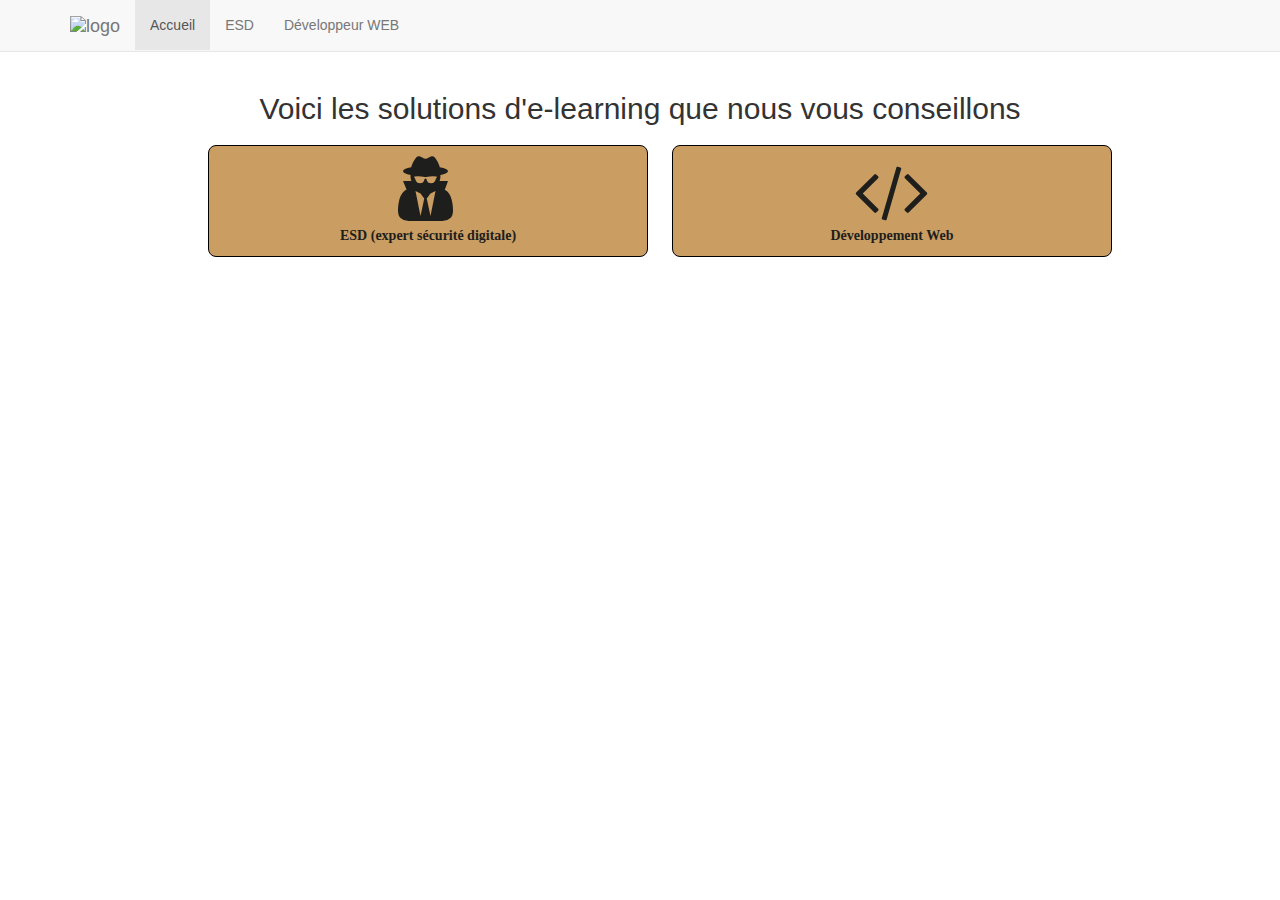
==== index.html @ 4fd58c58 "beta 1" ====
<!DOCTYPE html>
<html lang="en">
	<head>
		<meta http-equiv="content-type" content="text/html; charset=UTF-8">
		<meta charset="utf-8">
		<title>Aston - e-learning</title>
		<meta name="generator" content="Bootply" />
		<meta name="viewport" content="width=device-width, initial-scale=1, maximum-scale=1">
		<link href="css/bootstrap.min.css" rel="stylesheet">
		<!--[if lt IE 9]>
			<script src="//html5shim.googlecode.com/svn/trunk/html5.js"></script>
		<![endif]-->
		<link href="css/styles.css" rel="stylesheet">
		<link rel="stylesheet" href="https://maxcdn.bootstrapcdn.com/font-awesome/4.4.0/css/font-awesome.min.css">
	</head>
	<body>
<div class="navbar navbar-default navbar-static-top">
  <div class="container">
    <div class="navbar-header">
      <button type="button" class="navbar-toggle" data-toggle="collapse" data-target=".navbar-collapse">
        <span class="icon-bar"></span>
        <span class="icon-bar"></span>
        <span class="icon-bar"></span>
      </button>
      <a class="navbar-brand" href="#"><img src="img/aston.png" width="20%" height="20%" alt="logo"/></a>
    </div>
    <div class="collapse navbar-collapse">
      <ul class="nav navbar-nav">
        <li class="active"><a href="index.html">Accueil</a></li>
        <li><a href="esd.html">ESD</a></li>
        <li><a href="dev-php.html">Développeur WEB</a></li>
      </ul>
    </div><!--/.nav-collapse -->
  </div>
</div>

<div class="container">
  
  <div class="text-center">
	<h2>Voici les solutions d'e-learning que nous vous conseillons</h2>
    <ul id="presentation">
		<li><a href="esd.html" style="color:#1E1E1C;"><i class="fa fa-user-secret fa-5x"></i><br/>ESD (expert sécurité digitale)</a></li>
		<li><a href="dev-php.html" style="color:#1E1E1C;"><i class="fa fa-code fa-5x"></i><br/>Développement Web</a></li>
	</ul>
  </div>
  
</div><!-- /.container -->
	<!-- script references -->
		<script src="http://ajax.googleapis.com/ajax/libs/jquery/2.0.2/jquery.min.js"></script>
		<script src="js/bootstrap.min.js"></script>
	</body>
</html>
---- css/styles.css ----
form div{
	text-align:left;
	margin: 10px 10px 10px 10px;
	background-color: #E2E2E2;
	color: black;
	
}
form div li{
	list-style-type : none;
}
#presentation{
	list-style-type : none;
	float: left;
	margin-top:auto;
	margin-left:auto;
	width:100%;
}
#presentation li{
	background-color: rgba(181, 119, 37, 0.72);
	border: 1px solid black;
	width: 40%;
	display: inline-block;
	border-radius: 8px;
	padding: 10px 10px 10px 10px;
	font-family: verdana;
	font-weight: bold;
	margin: 10px;
}
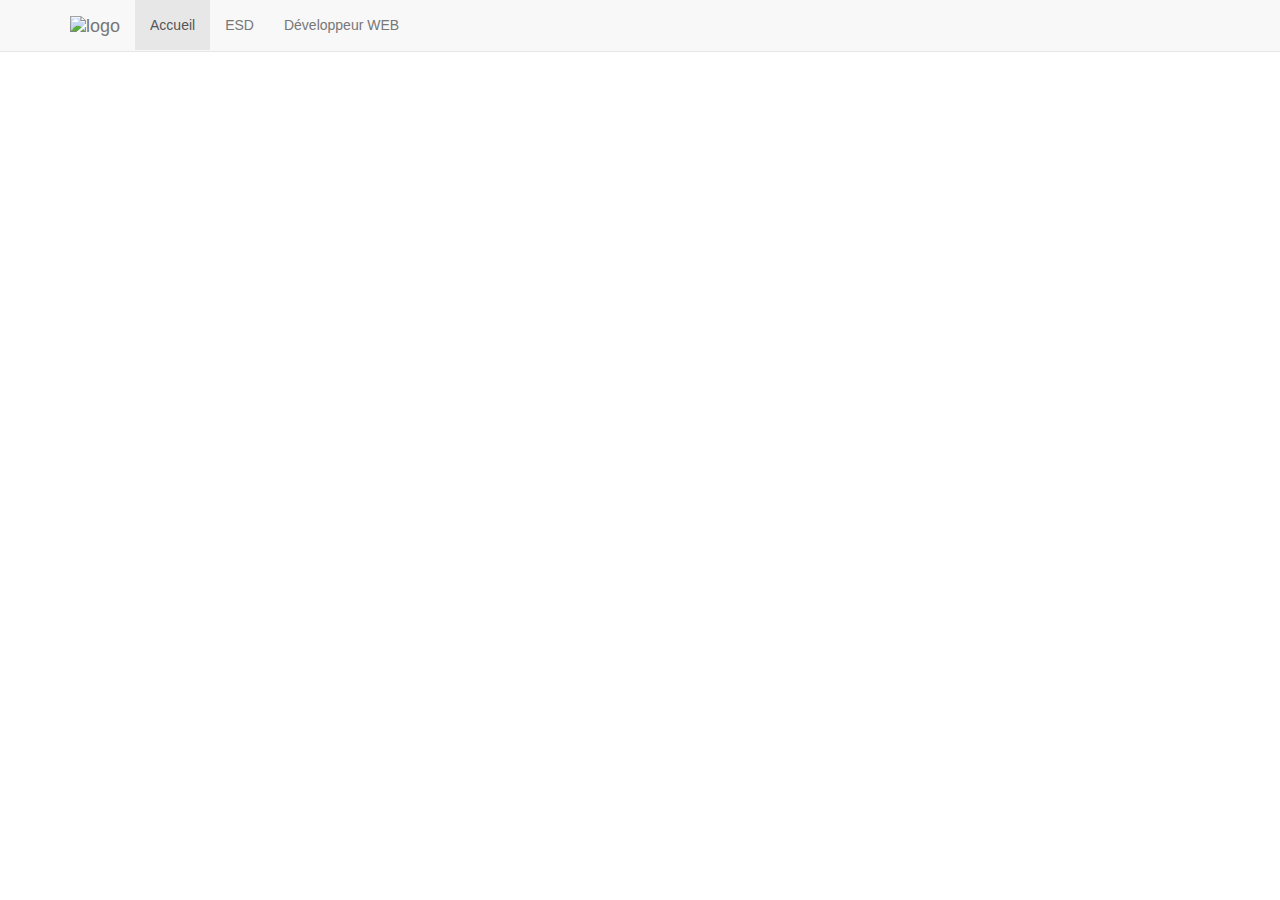
==== commit 2a3a42e3: "beta 1.3" ====
--- a/index.html
+++ b/index.html
@@ -22,7 +22,7 @@
         <span class="icon-bar"></span>
         <span class="icon-bar"></span>
       </button>
-      <a class="navbar-brand" href="#"><img src="img/aston.png" width="20%" height="20%" alt="logo"/></a>
+      <a class="navbar-brand" href="#"><img src="https://raw.githubusercontent.com/aston-ecole/aston-ecole.github.io/master/img/Aston.png" width="20%" height="20%" alt="logo"/></a>
     </div>
     <div class="collapse navbar-collapse">
       <ul class="nav navbar-nav">
@@ -37,12 +37,13 @@
 <div class="container">
   
   <div class="text-center">
-	<h2>Voici les solutions d'e-learning que nous vous conseillons</h2>
+	<!--<h2>Voici les solutions d'e-learning que nous vous conseillons</h2>
     <ul id="presentation">
 		<li><a href="esd.html" style="color:#1E1E1C;"><i class="fa fa-user-secret fa-5x"></i><br/>ESD (expert sécurité digitale)</a></li>
 		<li><a href="dev-php.html" style="color:#1E1E1C;"><i class="fa fa-code fa-5x"></i><br/>Développement Web</a></li>
 	</ul>
-  </div>
+  </div>-->
+	<iframe src="https://login.pearsonopenclass.com/" style="height: 500px; width: 100%;border: none"></iframe>
   
 </div><!-- /.container -->
 	<!-- script references -->
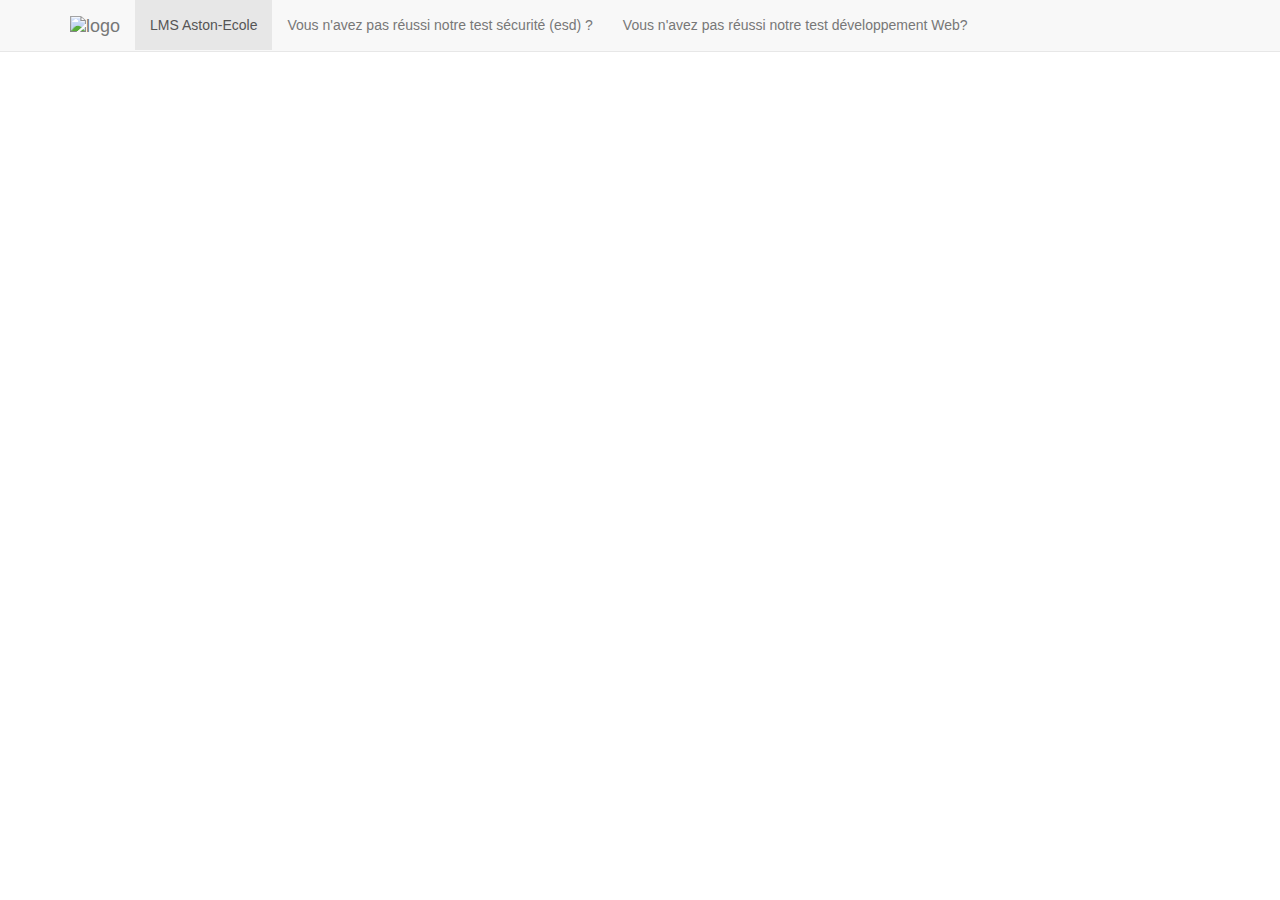
==== commit 0386ac6d: "beta 1.5" ====
--- a/index.html
+++ b/index.html
@@ -26,9 +26,9 @@
     </div>
     <div class="collapse navbar-collapse">
       <ul class="nav navbar-nav">
-        <li class="active"><a href="index.html">Accueil</a></li>
-        <li><a href="esd.html">ESD</a></li>
-        <li><a href="dev-php.html">Développeur WEB</a></li>
+        <li class="active"><a href="index.html">LMS Aston-Ecole</a></li>
+        <li><a href="esd.html">Vous n'avez pas réussi notre test sécurité (esd) ?</a></li>
+        <li><a href="dev-php.html">Vous n'avez pas réussi notre test développement Web?</a></li>
       </ul>
     </div><!--/.nav-collapse -->
   </div>
@@ -43,7 +43,7 @@
 		<li><a href="dev-php.html" style="color:#1E1E1C;"><i class="fa fa-code fa-5x"></i><br/>Développement Web</a></li>
 	</ul>
   </div>-->
-	<iframe src="https://login.pearsonopenclass.com/" style="height: 500px; width: 100%;border: none"></iframe>
+	<iframe src="https://login.pearsonopenclass.com/" target="_parent" style="height: 500px; width: 100%;border: none"></iframe>
   
 </div><!-- /.container -->
 	<!-- script references -->
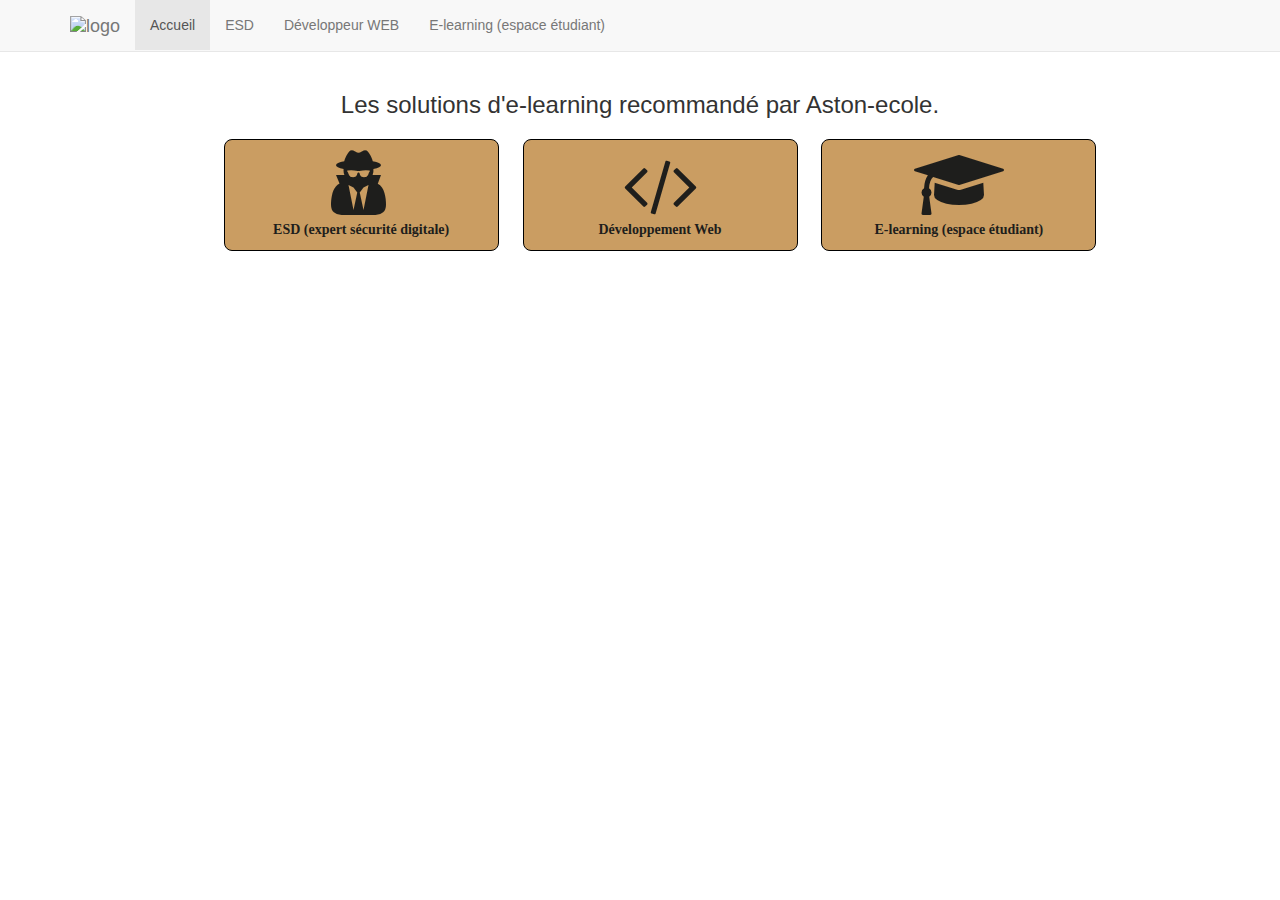
==== commit 05e9ab84: "Betat 1.6" ====
--- a/index.html
+++ b/index.html
@@ -26,9 +26,10 @@
     </div>
     <div class="collapse navbar-collapse">
       <ul class="nav navbar-nav">
-        <li class="active"><a href="index.html">LMS Aston-Ecole</a></li>
-        <li><a href="esd.html">Vous n'avez pas réussi notre test sécurité (esd) ?</a></li>
-        <li><a href="dev-php.html">Vous n'avez pas réussi notre test développement Web?</a></li>
+        <li class="active"><a href="index.html">Accueil</a></li>
+        <li><a href="esd.html">ESD</a></li>
+        <li><a href="dev-php.html">Développeur WEB</a></li>
+        <li><a href="https://login.pearsonopenclass.com/">E-learning (espace étudiant)</a></li>
       </ul>
     </div><!--/.nav-collapse -->
   </div>
@@ -37,13 +38,13 @@
 <div class="container">
   
   <div class="text-center">
-	<!--<h2>Voici les solutions d'e-learning que nous vous conseillons</h2>
+	<h3>Les solutions d'e-learning recommandé par Aston-ecole.</h3>
     <ul id="presentation">
 		<li><a href="esd.html" style="color:#1E1E1C;"><i class="fa fa-user-secret fa-5x"></i><br/>ESD (expert sécurité digitale)</a></li>
 		<li><a href="dev-php.html" style="color:#1E1E1C;"><i class="fa fa-code fa-5x"></i><br/>Développement Web</a></li>
+		<li><a href="https://login.pearsonopenclass.com/" style="color:#1E1E1C; target="_blank"><i class="fa fa-graduation-cap fa-5x"></i><br/>E-learning (espace étudiant)</a></li>
 	</ul>
-  </div>-->
-	<iframe src="https://login.pearsonopenclass.com/" target="_parent" style="height: 500px; width: 100%;border: none"></iframe>
+  </div>
   
 </div><!-- /.container -->
 	<!-- script references -->
--- a/css/styles.css
+++ b/css/styles.css
@@ -18,7 +18,7 @@
 #presentation li{
 	background-color: rgba(181, 119, 37, 0.72);
 	border: 1px solid black;
-	width: 40%;
+	width: 25%;
 	display: inline-block;
 	border-radius: 8px;
 	padding: 10px 10px 10px 10px;
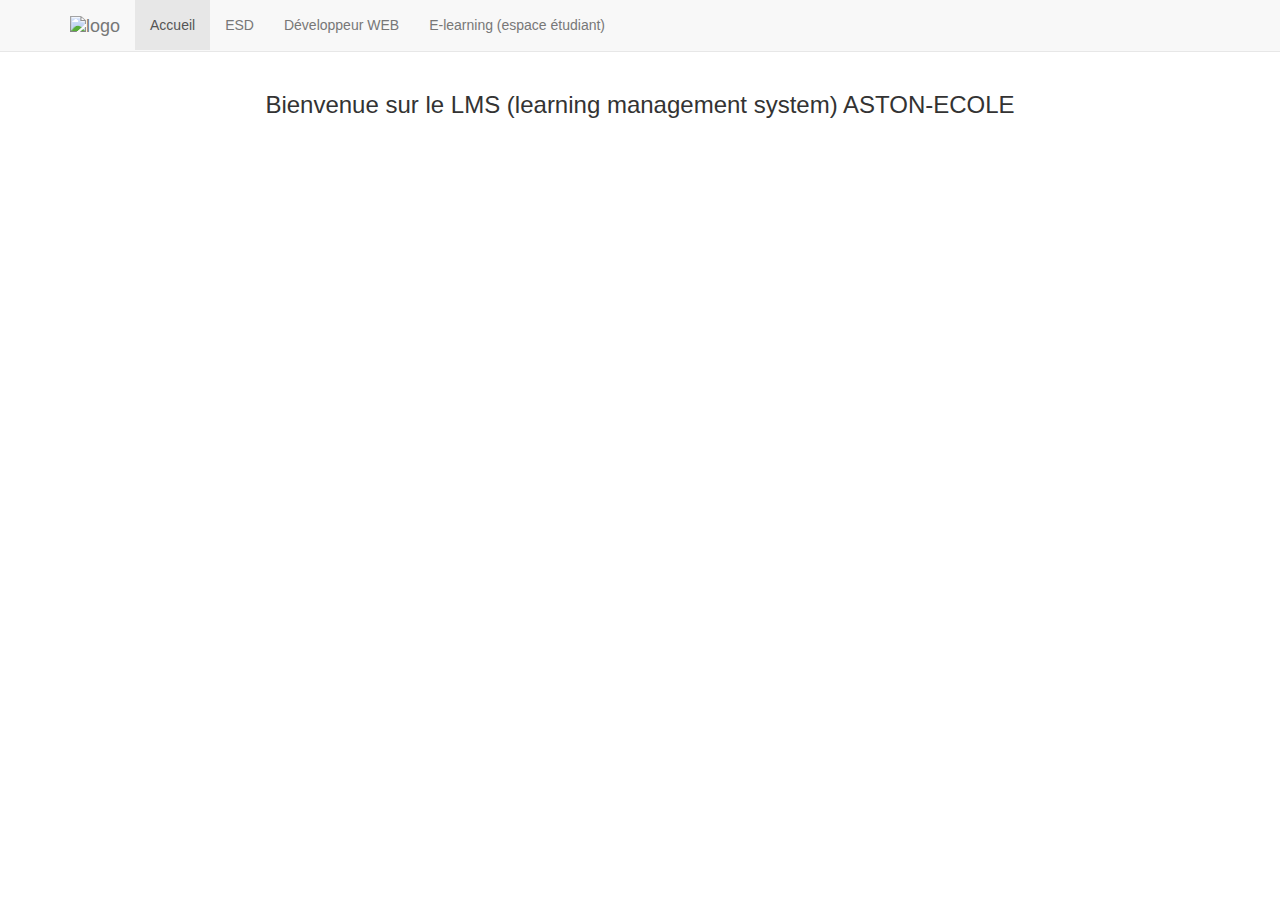
==== commit 80bcf584: "Beta 1.8" ====
--- a/index.html
+++ b/index.html
@@ -38,12 +38,13 @@
 <div class="container">
   
   <div class="text-center">
-	<h3>Les solutions d'e-learning recommandé par Aston-ecole.</h3>
-    <ul id="presentation">
+	<h3>Bienvenue sur le LMS (learning management system) ASTON-ECOLE</h3>
+    <!--<ul id="presentation">
 		<li><a href="esd.html" style="color:#1E1E1C;"><i class="fa fa-user-secret fa-5x"></i><br/>ESD (expert sécurité digitale)</a></li>
 		<li><a href="dev-php.html" style="color:#1E1E1C;"><i class="fa fa-code fa-5x"></i><br/>Développement Web</a></li>
 		<li><a href="https://login.pearsonopenclass.com/" style="color:#1E1E1C; target="_blank"><i class="fa fa-graduation-cap fa-5x"></i><br/>E-learning (espace étudiant)</a></li>
-	</ul>
+	</ul> -->
+<iframe id="iframe_container" frameborder="0" webkitallowfullscreen="" mozallowfullscreen="" allowfullscreen="" width="100%" height="400" src="https://prezi.com/embed/hdaqm28ay3nn/?bgcolor=ffffff&amp;lock_to_path=0&amp;autoplay=1&amp;autohide_ctrls=0&amp;landing_data=bHVZZmNaNDBIWkRDVE93YVVDTVN5dWF2eDNlZVpKZTJzK0NUR21mNnVFSXE5WDlEbS9UWmE4WWsrZmw3aDhJNDArenVXK3M9&amp;landing_sign=TV9zrKnfZkyAVMv343fs9ivmptUxKk2v3ChB7a_i1k4"></iframe>
   </div>
   
 </div><!-- /.container -->
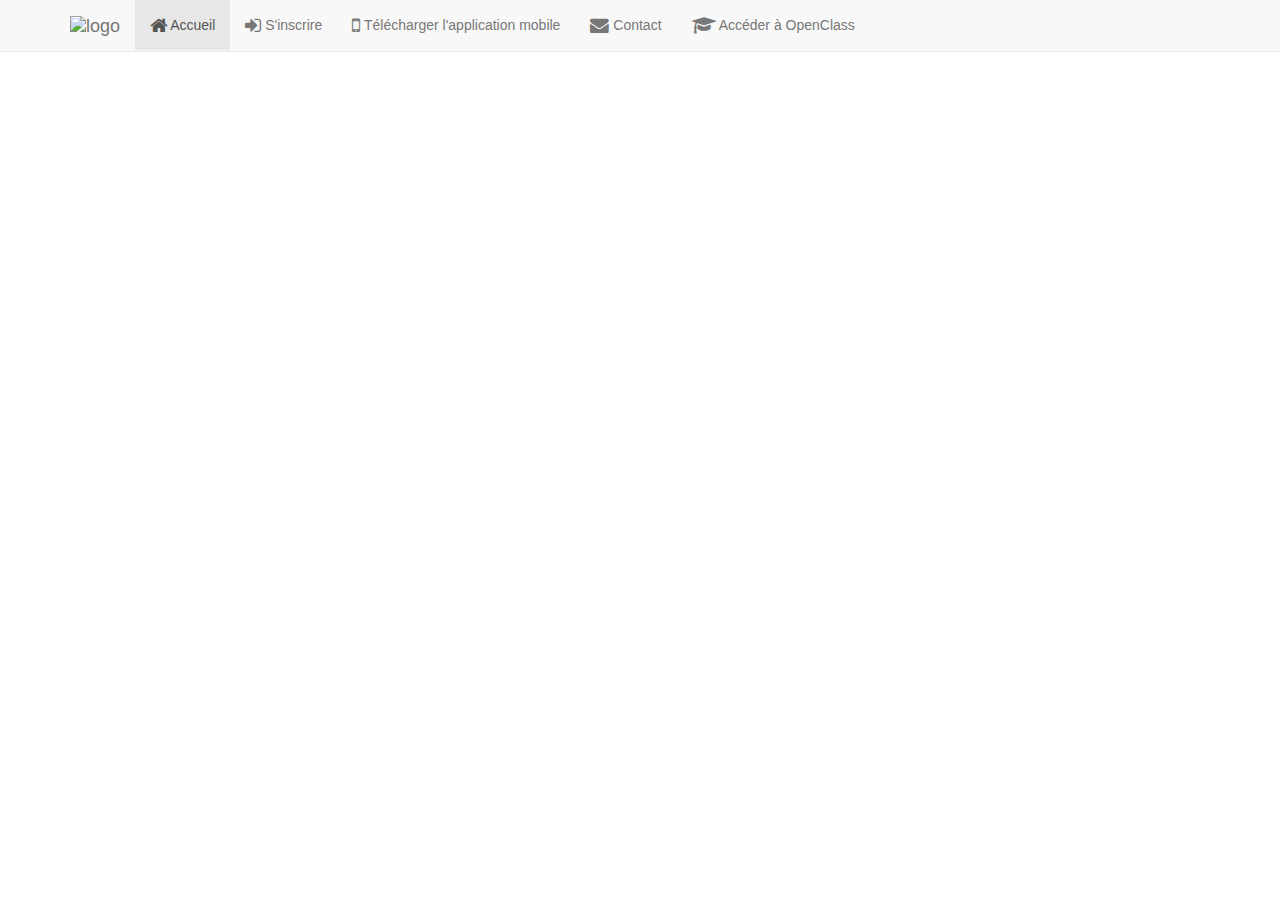
==== commit 8e96e41d: "beta 2.1" ====
--- a/index.html
+++ b/index.html
@@ -3,7 +3,7 @@
 	<head>
 		<meta http-equiv="content-type" content="text/html; charset=UTF-8">
 		<meta charset="utf-8">
-		<title>Aston - e-learning</title>
+		<title>Aston - OpenClass</title>
 		<meta name="generator" content="Bootply" />
 		<meta name="viewport" content="width=device-width, initial-scale=1, maximum-scale=1">
 		<link href="css/bootstrap.min.css" rel="stylesheet">
@@ -16,7 +16,7 @@
 	<body>
 <div class="navbar navbar-default navbar-static-top">
   <div class="container">
-    <div class="navbar-header">
+   <div class="navbar-header">
       <button type="button" class="navbar-toggle" data-toggle="collapse" data-target=".navbar-collapse">
         <span class="icon-bar"></span>
         <span class="icon-bar"></span>
@@ -26,10 +26,11 @@
     </div>
     <div class="collapse navbar-collapse">
       <ul class="nav navbar-nav">
-        <li class="active"><a href="index.html">Accueil</a></li>
-        <li><a href="esd.html">ESD</a></li>
-        <li><a href="dev-php.html">Développeur WEB</a></li>
-        <li><a href="https://login.pearsonopenclass.com/">E-learning (espace étudiant)</a></li>
+        <li class="active"><a href="index.html"><i class="fa fa-home fa-lg"></i> Accueil</a></li>
+        <li><a href="register.html"><i class="fa fa-sign-in fa-lg"></i> S'inscrire</a></li>
+        <li><a href="mobile.html"><i class="fa fa-mobile fa-lg"></i> Télécharger l'application mobile</a></li>
+        <li><a href="contact.html"><i class="fa fa-envelope fa-lg"></i> Contact</a></li>
+        <li><a href="https://login.pearsonopenclass.com/"><i class="fa fa-graduation-cap fa-lg"></i> Accéder à OpenClass</a></li>
       </ul>
     </div><!--/.nav-collapse -->
   </div>
@@ -37,15 +38,9 @@
 
 <div class="container">
   
-  <div class="text-center">
-	<h3>Bienvenue sur le LMS (learning management system) ASTON-ECOLE</h3>
-    <!--<ul id="presentation">
-		<li><a href="esd.html" style="color:#1E1E1C;"><i class="fa fa-user-secret fa-5x"></i><br/>ESD (expert sécurité digitale)</a></li>
-		<li><a href="dev-php.html" style="color:#1E1E1C;"><i class="fa fa-code fa-5x"></i><br/>Développement Web</a></li>
-		<li><a href="https://login.pearsonopenclass.com/" style="color:#1E1E1C; target="_blank"><i class="fa fa-graduation-cap fa-5x"></i><br/>E-learning (espace étudiant)</a></li>
-	</ul> -->
+<div class="text-center">
 <iframe id="iframe_container" frameborder="0" webkitallowfullscreen="" mozallowfullscreen="" allowfullscreen="" width="100%" height="400" src="https://prezi.com/embed/hdaqm28ay3nn/?bgcolor=ffffff&amp;lock_to_path=0&amp;autoplay=1&amp;autohide_ctrls=0&amp;landing_data=bHVZZmNaNDBIWkRDVE93YVVDTVN5dWF2eDNlZVpKZTJzK0NUR21mNnVFSXE5WDlEbS9UWmE4WWsrZmw3aDhJNDArenVXK3M9&amp;landing_sign=TV9zrKnfZkyAVMv343fs9ivmptUxKk2v3ChB7a_i1k4"></iframe>
-  </div>
+</div>
   
 </div><!-- /.container -->
 	<!-- script references -->
--- a/css/styles.css
+++ b/css/styles.css
@@ -16,7 +16,6 @@
 	width:100%;
 }
 #presentation li{
-	background-color: rgba(181, 119, 37, 0.72);
 	border: 1px solid black;
 	width: 25%;
 	display: inline-block;
